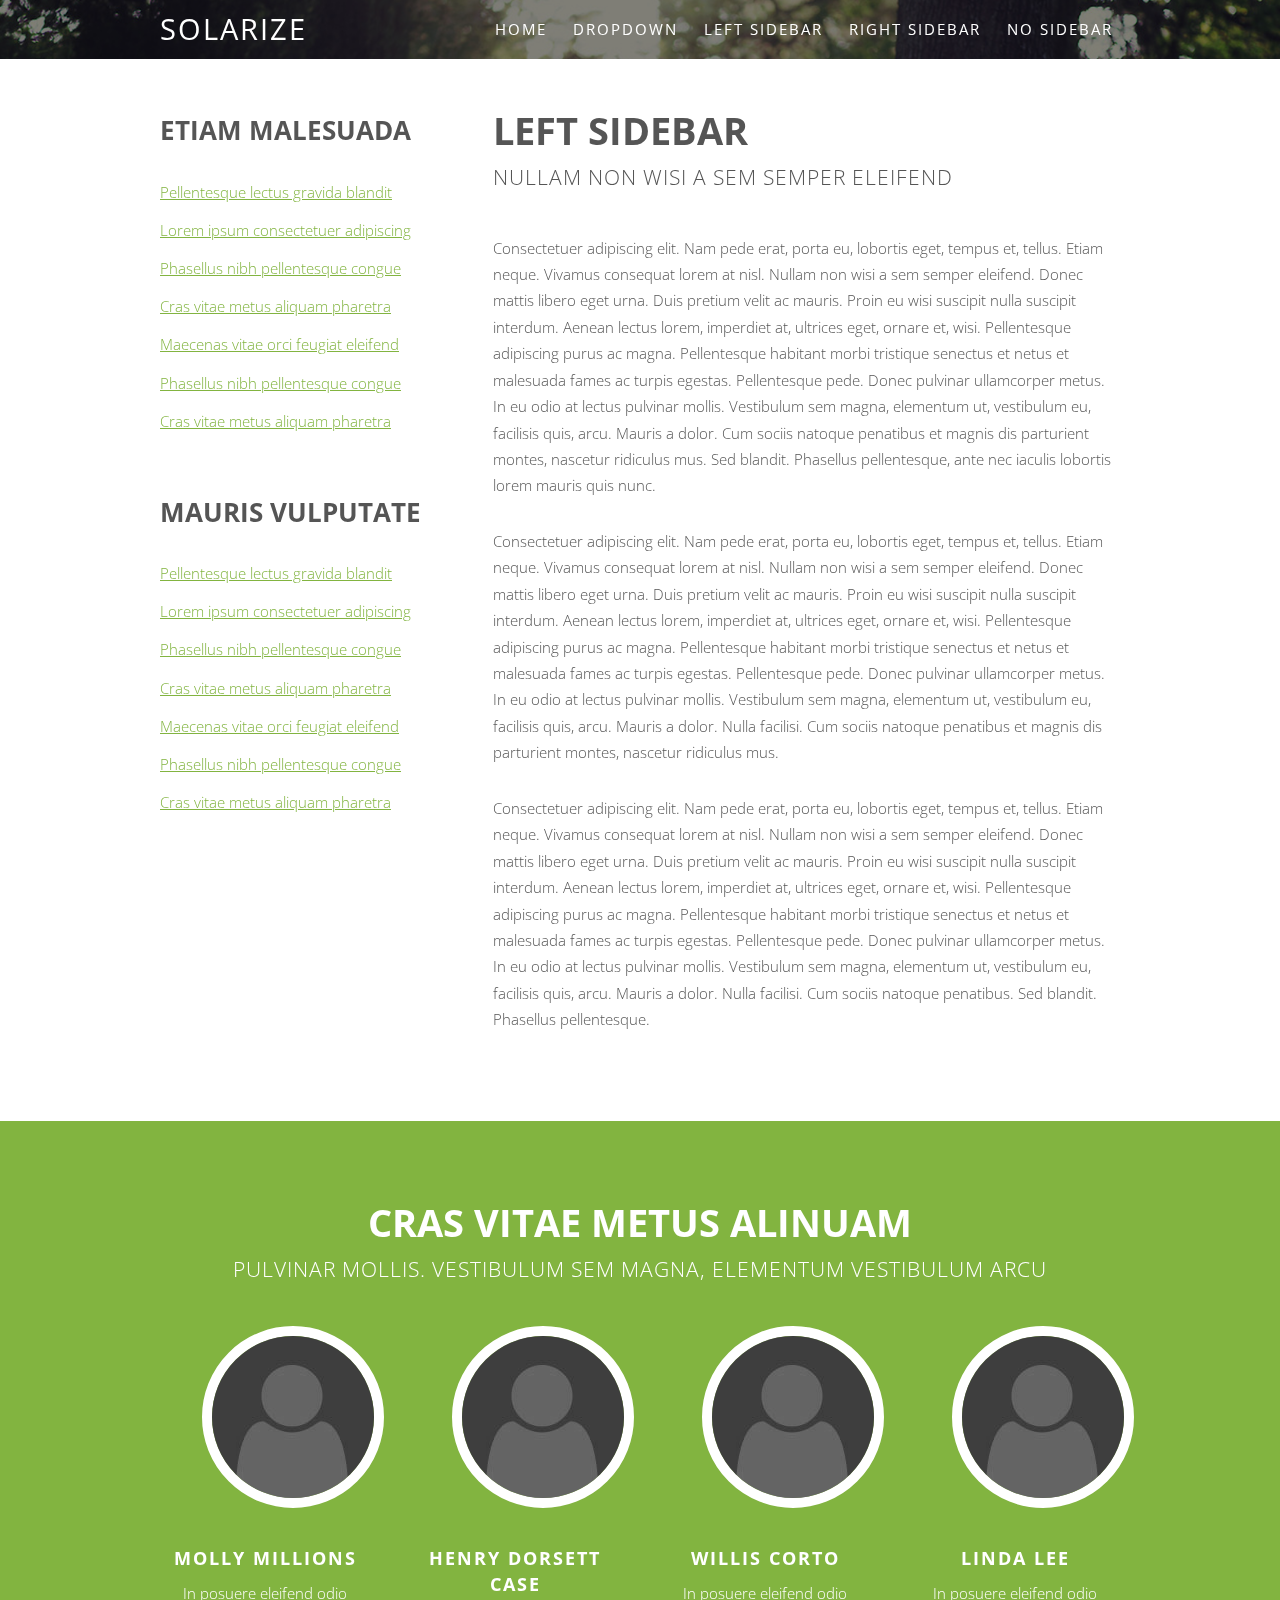
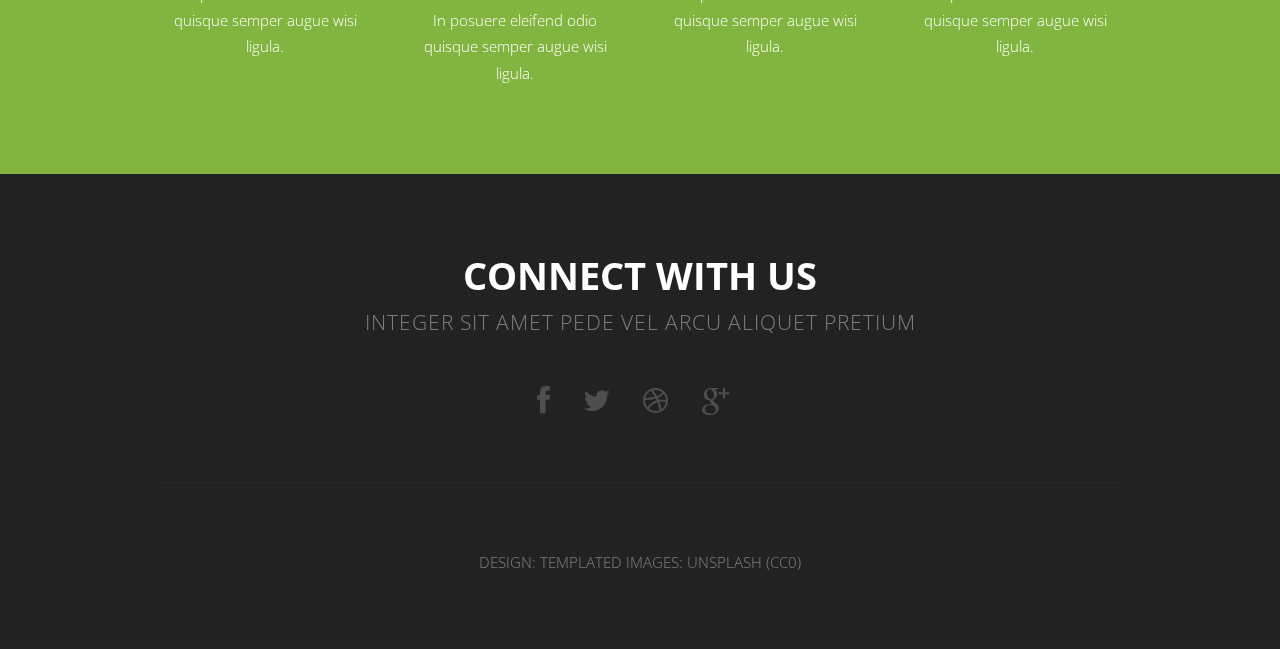
==== left-sidebar.html @ dfdf94aa "updated template" ====
<!DOCTYPE HTML>
<!--
	Solarize by TEMPLATED
	templated.co @templatedco
	Released for free under the Creative Commons Attribution 3.0 license (templated.co/license)
-->
<html>
	<head>
		<title>Left Sidebar - Solarize by TEMPLATED</title>
		<meta http-equiv="content-type" content="text/html; charset=utf-8" />
		<meta name="description" content="" />
		<meta name="keywords" content="" />
		<!--[if lte IE 8]><script src="css/ie/html5shiv.js"></script><![endif]-->
		<script src="js/jquery.min.js"></script>
		<script src="js/jquery.dropotron.min.js"></script>
		<script src="js/skel.min.js"></script>
		<script src="js/skel-layers.min.js"></script>
		<script src="js/init.js"></script>
		<noscript>
			<link rel="stylesheet" href="css/skel.css" />
			<link rel="stylesheet" href="css/style.css" />
		</noscript>
		<!--[if lte IE 8]><link rel="stylesheet" href="css/ie/v8.css" /><![endif]-->
	</head>
	<body>

		<!-- Header Wrapper -->
			<div class="wrapper style1">
			
				<!-- Header -->
					<div id="header">
						<div class="container">
								
							<!-- Logo -->
								<h1><a href="#" id="logo">Solarize</a></h1>
							
							<!-- Nav -->
								<nav id="nav">
									<ul>
										<li class="active"><a href="index.html">Home</a></li>
										<li>
											<a href="">Dropdown</a>
											<ul>
												<li><a href="#">Lorem ipsum dolor</a></li>
												<li><a href="#">Magna phasellus</a></li>
												<li><a href="#">Etiam dolore nisl</a></li>
												<li>
													<a href="">Phasellus consequat</a>
													<ul>
														<li><a href="#">Lorem ipsum dolor</a></li>
														<li><a href="#">Phasellus consequat</a></li>
														<li><a href="#">Magna phasellus</a></li>
														<li><a href="#">Etiam dolore nisl</a></li>
														<li><a href="#">Veroeros feugiat</a></li>
													</ul>
												</li>
												<li><a href="#">Veroeros feugiat</a></li>
											</ul>
										</li>
										<li><a href="left-sidebar.html">Left Sidebar</a></li>
										<li><a href="right-sidebar.html">Right Sidebar</a></li>
										<li><a href="no-sidebar.html">No Sidebar</a></li>
									</ul>
								</nav>
						</div>
					</div>
			</div>
		
		<!-- Main -->
			<div id="main" class="wrapper style4">
				<div class="container">
					<div class="row">

						<!-- Sidebar -->
						<div id="sidebar" class="4u">
							<section>
								<header class="major">
									<h2>Etiam malesuada</h2>
								</header>									
								<ul class="default">
									<li><a href="#">Pellentesque lectus gravida blandit</a></li>
									<li><a href="#">Lorem ipsum consectetuer adipiscing</a></li>
									<li><a href="#">Phasellus nibh pellentesque congue</a></li>
									<li><a href="#">Cras vitae metus aliquam pharetra</a></li>
									<li><a href="#">Maecenas vitae orci feugiat eleifend</a></li>
									<li><a href="#">Phasellus nibh pellentesque congue</a></li>
									<li><a href="#">Cras vitae metus aliquam pharetra</a></li>
								</ul>
							</section>
							<section>
								<header class="major">
									<h2>Mauris vulputate</h2>
								</header>
								<ul class="default">
									<li><a href="#">Pellentesque lectus gravida blandit</a></li>
									<li><a href="#">Lorem ipsum consectetuer adipiscing</a></li>
									<li><a href="#">Phasellus nibh pellentesque congue</a></li>
									<li><a href="#">Cras vitae metus aliquam pharetra</a></li>
									<li><a href="#">Maecenas vitae orci feugiat eleifend</a></li>
									<li><a href="#">Phasellus nibh pellentesque congue</a></li>
									<li><a href="#">Cras vitae metus aliquam pharetra</a></li>
								</ul>
							</section>
						</div>

						<!-- Content -->
						<div id="content" class="8u skel-cell-important">
							<section>
								<header class="major">
									<h2>Left Sidebar</h2>
									<span class="byline">Nullam non wisi a sem semper eleifend</span>
								</header>
								<p>Consectetuer adipiscing elit. Nam pede erat, porta eu, lobortis eget, tempus et, tellus. Etiam neque. Vivamus consequat lorem at nisl. Nullam non wisi a sem semper eleifend. Donec mattis libero eget urna. Duis pretium velit ac mauris. Proin eu wisi suscipit nulla suscipit interdum. Aenean lectus lorem, imperdiet at, ultrices eget, ornare et, wisi. Pellentesque adipiscing purus ac magna. Pellentesque habitant morbi tristique senectus et netus et malesuada fames ac turpis egestas. Pellentesque pede. Donec pulvinar ullamcorper metus. In eu odio at lectus pulvinar mollis. Vestibulum sem magna, elementum ut, vestibulum eu, facilisis quis, arcu. Mauris a dolor. Cum sociis natoque penatibus et magnis dis parturient montes, nascetur ridiculus mus. Sed blandit. Phasellus pellentesque, ante nec iaculis lobortis lorem mauris quis nunc.</p>
								<p>Consectetuer adipiscing elit. Nam pede erat, porta eu, lobortis eget, tempus et, tellus. Etiam neque. Vivamus consequat lorem at nisl. Nullam non wisi a sem semper eleifend. Donec mattis libero eget urna. Duis pretium velit ac mauris. Proin eu wisi suscipit nulla suscipit interdum. Aenean lectus lorem, imperdiet at, ultrices eget, ornare et, wisi. Pellentesque adipiscing purus ac magna. Pellentesque habitant morbi tristique senectus et netus et malesuada fames ac turpis egestas. Pellentesque pede. Donec pulvinar ullamcorper metus. In eu odio at lectus pulvinar mollis. Vestibulum sem magna, elementum ut, vestibulum eu, facilisis quis, arcu. Mauris a dolor. Nulla facilisi. Cum sociis natoque penatibus et magnis dis parturient montes, nascetur ridiculus mus.</p>
								<p>Consectetuer adipiscing elit. Nam pede erat, porta eu, lobortis eget, tempus et, tellus. Etiam neque. Vivamus consequat lorem at nisl. Nullam non wisi a sem semper eleifend. Donec mattis libero eget urna. Duis pretium velit ac mauris. Proin eu wisi suscipit nulla suscipit interdum. Aenean lectus lorem, imperdiet at, ultrices eget, ornare et, wisi. Pellentesque adipiscing purus ac magna. Pellentesque habitant morbi tristique senectus et netus et malesuada fames ac turpis egestas. Pellentesque pede. Donec pulvinar ullamcorper metus. In eu odio at lectus pulvinar mollis. Vestibulum sem magna, elementum ut, vestibulum eu, facilisis quis, arcu. Mauris a dolor. Nulla facilisi. Cum sociis natoque penatibus. Sed blandit. Phasellus pellentesque.</p>
							</section>
						</div>
					</div>
				</div>
			</div>
		
		<!-- Team -->
			<div class="wrapper style5">
				<section id="team" class="container">
					<header class="major">
						<h2>Cras vitae metus aliNuam</h2>
						<span class="byline">pulvinar mollis. Vestibulum sem magna, elementum vestibulum arcu</span>
					</header>
					<div class="row">
						<div class="3u">
							<a href="#" class="image"><img src="images/placeholder.png" alt=""></a>
							<h3>Molly Millions</h3>
							<p>In posuere eleifend odio quisque semper augue wisi ligula.</p>
						</div>
						<div class="3u">
							<a href="#" class="image"><img src="images/placeholder.png" alt=""></a>
							<h3>Henry Dorsett Case</h3>
							<p>In posuere eleifend odio quisque semper augue wisi ligula.</p>
						</div>
						<div class="3u">
							<a href="#" class="image"><img src="images/placeholder.png" alt=""></a>
							<h3>Willis Corto</h3>
							<p>In posuere eleifend odio quisque semper augue wisi ligula.</p>
						</div>
						<div class="3u">
							<a href="#" class="image"><img src="images/placeholder.png" alt=""></a>
							<h3>Linda Lee</h3>
							<p>In posuere eleifend odio quisque semper augue wisi ligula.</p>
						</div>
					</div>
				</section>
			</div>

	<!-- Footer -->
		<div id="footer">
			<section class="container">
				<header class="major">
					<h2>Connect with us</h2>
					<span class="byline">Integer sit amet pede vel arcu aliquet pretium</span>
				</header>
				<ul class="icons">
					<li class="active"><a href="#" class="fa fa-facebook"><span>Facebook</span></a></li>
					<li><a href="#" class="fa fa-twitter"><span>Twitter</span></a></li>
					<li><a href="#" class="fa fa-dribbble"><span>Pinterest</span></a></li>
					<li><a href="#" class="fa fa-google-plus"><span>Google+</span></a></li>
				</ul>
				<hr />
			</section>
			
			<!-- Copyright -->
				<div id="copyright">
					Design: <a href="http://templated.co">TEMPLATED</a> Images: <a href="http://unsplash.com">Unsplash</a> (<a href="http://unsplash.com/cc0">CC0</a>)
				</div>			
		</div>

	</body>
</html>
---- css/skel.css ----
/* Resets (http://meyerweb.com/eric/tools/css/reset/ | v2.0 | 20110126 | License: none (public domain)) */

	html,body,div,span,applet,object,iframe,h1,h2,h3,h4,h5,h6,p,blockquote,pre,a,abbr,acronym,address,big,cite,code,del,dfn,em,img,ins,kbd,q,s,samp,small,strike,strong,sub,sup,tt,var,b,u,i,center,dl,dt,dd,ol,ul,li,fieldset,form,label,legend,table,caption,tbody,tfoot,thead,tr,th,td,article,aside,canvas,details,embed,figure,figcaption,footer,header,hgroup,menu,nav,output,ruby,section,summary,time,mark,audio,video{margin:0;padding:0;border:0;font-size:100%;font:inherit;vertical-align:baseline;}article,aside,details,figcaption,figure,footer,header,hgroup,menu,nav,section{display:block;}body{line-height:1;}ol,ul{list-style:none;}blockquote,q{quotes:none;}blockquote:before,blockquote:after,q:before,q:after{content:'';content:none;}table{border-collapse:collapse;border-spacing:0;}body{-webkit-text-size-adjust:none}

/* Box Model */

	*, *:before, *:after {
		-moz-box-sizing: border-box;
		-webkit-box-sizing: border-box;
		box-sizing: border-box;
	}

/* Container */

	body {
		/* min-width: (containers) */
		min-width: 1200px;
	}

	.container {
		margin-left: auto;
		margin-right: auto;
		
		/* width: (containers) */
		width: 1200px;
	}

	/* Modifiers */
	
		.container.small {
			/* width: (containers) * 0.75; */
			width: 900px;
		}

		.container.big {
			width: 100%;

			/* max-width: (containers) * 1.25; */
			max-width: 1500px;

			/* min-width: (containers); */
			min-width: 1200px;
		}

/* Grid */

	.\31 2u { width: 100% }
	.\31 1u { width: 91.6666666667% }
	.\31 0u { width: 83.3333333333% }
	.\39 u { width: 75% }
	.\38 u { width: 66.6666666667% }
	.\37 u { width: 58.3333333333% }
	.\36 u { width: 50% }
	.\35 u { width: 41.6666666667% }
	.\34 u { width: 33.3333333333% }
	.\33 u { width: 25% }
	.\32 u { width: 16.6666666667% }
	.\31 u { width: 8.3333333333% }
	.\-11u { margin-left: 91.6666666667% }
	.\-10u { margin-left: 83.3333333333% }
	.\-9u { margin-left: 75% }
	.\-8u { margin-left: 66.6666666667% }
	.\-7u { margin-left: 58.3333333333% }
	.\-6u { margin-left: 50% }
	.\-5u { margin-left: 41.6666666667% }
	.\-4u { margin-left: 33.3333333333% }
	.\-3u { margin-left: 25% }
	.\-2u { margin-left: 16.6666666667% }
	.\-1u { margin-left: 8.3333333333% }

	/* Rows */

		.row > * {
			float: left;
		}

		.row:after {
			content: '';
			display: block;
			clear: both;
			height: 0;
		}

		.row:first-child > * {
			padding-top: 0 !important;
		}

		/* Normal */

			.row > * {
				/* padding-left: (gutters) */
				padding-left: 40px;
			}

			.row + .row > * {
				/* padding: (gutters) 0 0 (gutters) */
				padding: 40px 0 0 40px;
			}

			.row {
				/* margin-left: -(gutters) */
				margin-left: -40px;
			}

		/* Flush */

			.row.flush > * {
				padding-left: 0;
			}

			.row + .row.flush > * {
				padding: 0;
			}

			.row.flush {
				margin-left: 0;
			}

		/* Quarter */

			.row.quarter > * {
				/* padding-left: (gutters * 0.25) */
				padding-left: 10px;
			}

			.row + .row.quarter > * {
				/* padding: (gutters * 0.25) 0 0 (gutters * 0.25) */
				padding: 10px 0 0 10px;
			}

			.row.quarter {
				/* margin-left: -(gutters * 0.25) */
				margin-left: -10px;
			}

		/* Half */

			.row.half > * {
				/* padding-left: (gutters * 0.5) */
				padding-left: 20px;
			}

			.row + .row.half > * {
				/* padding: (gutters * 0.5) 0 0 (gutters * 0.5) */
				padding: 20px 0 0 20px;
			}

			.row.half {
				/* margin-left: -(gutters * 0.5) */
				margin-left: -20px;
			}

		/* One and (a) Half */

			.row.oneandhalf > * {
				/* padding-left: (gutters * 1.5) */
				padding-left: 60px;
			}

			.row + .row.oneandhalf > * {
				/* padding: (gutters * 1.5) 0 0 (gutters * 1.5) */
				padding: 60px 0 0 60px;
			}

			.row.oneandhalf {
				/* margin-left: -(gutters * 1.5) */
				margin-left: -60px;
			}

		/* Double */

			.row.double > * {
				/* padding-left: (gutters * 2) */
				padding-left: 80px;
			}

			.row + .row.double > * {
				/* padding: (gutters * 2) 0 0 (gutters * 2) */
				padding: 80px 0 0 80px;
			}

			.row.double {
				/* margin-left: -(gutters * 2) */
				margin-left: -80px;
			}
---- css/style.css ----
@import url("font-awesome.min.css");
@import url("http://fonts.googleapis.com/css?family=Open+Sans:300,400,600,700,800");

/*
	Solarize by TEMPLATED
	templated.co @templatedco
	Released for free under the Creative Commons Attribution 3.0 license (templated.co/license)
*/

/* Basic */

	body {
		background: #222222;
	}

		body.loading * {
			-moz-transition: none !important;
			-webkit-transition: none !important;
			-o-transition: none !important;
			-ms-transition: none !important;
			transition: none !important;
			-moz-animation: none !important;
			-webkit-animation: none !important;
			-o-animation: none !important;
			-ms-animation: none !important;
			animation: none !important;
		}

	body, input, select, textarea {
		color: #555555;
		font-family: 'Open Sans', sans-serif;
		font-size: 12pt;
		font-weight: 300;
		line-height: 1.65em;
	}

	a {
		color: #82b440;
		text-decoration: underline;
	}

	strong, b {
		font-weight: 700;
	}

	em, i {
		font-style: italic;
	}

	p, ul, ol, dl, table, blockquote {
		margin: 0 0 2em 0;
	}

	p {
		line-height: 1.8em;
	}

		p.medium {
			font-size: 1.4em;
		}

	h1, h2, h3, h4, h5, h6 {
		color: inherit;
		font-weight: 700;
	}

		h1 a, h2 a, h3 a, h4 a, h5 a, h6 a {
			color: inherit;
			text-decoration: none;
		}

	h2 {
		font-size: 1.5em;
	}

	h3 {
		font-size: 1.25em;
	}

	sub {
		font-size: 0.8em;
		position: relative;
		top: 0.5em;
	}

	sup {
		font-size: 0.8em;
		position: relative;
		top: -0.5em;
	}

	hr {
		border-top: solid 1px #82b440;
		border: 0;
		margin-bottom: 1.5em;
	}

	blockquote {
		border-left: solid 0.5em #82b440;
		font-style: italic;
		padding: 1em 0 1em 2em;
	}

	section.special, article.special {
		text-align: center;
	}

	header.major {
		padding-bottom: 3em;
		text-align: center;
		text-transform: uppercase;
	}

		header.major h2 {
			font-size: 2.6em;
			font-weight: 700;
		}

		header.major .byline {
			display: block;
			padding-top: 1em;
			letter-spacing: 1px;
			font-size: 1.4em;
		}

	footer > :last-child {
		margin-bottom: 0;
	}

	footer.major {
		padding-top: 3em;
	}

/* Form */

	input[type="text"],
	input[type="password"],
	input[type="email"],
	textarea {
		-moz-appearance: none;
		-webkit-appearance: none;
		-o-appearance: none;
		-ms-appearance: none;
		appearance: none;
		background: none;
		border: solid 1px #82b440;
		color: inherit;
		display: block;
		outline: 0;
		padding: 0.75em;
		text-decoration: none;
		width: 100%;
	}

		input[type="text"]:focus,
		input[type="password"]:focus,
		input[type="email"]:focus,
		textarea:focus {
			border-color: #82b440;
		}

	input[type="text"],
	input[type="password"],
	input[type="email"] {
		line-height: 1em;
	}

	::-webkit-input-placeholder {
		color: inherit;
		opacity: 0.5;
		position: relative;
		top: 3px;
	}

	:-moz-placeholder {
		color: inherit;
		opacity: 0.5;
	}

	::-moz-placeholder {
		color: inherit;
		opacity: 0.5;
	}

	:-ms-input-placeholder {
		color: inherit;
		opacity: 0.5;
	}

	.formerize-placeholder {
		color: rgba(85, 85, 85, 0.5) !important;
	}

/* Image */

	.image {
		border: 0;
		position: relative;
	}

		.image.fit {
			display: block;
		}

			.image.fit img {
				display: block;
				width: 100%;
			}

		.image.feature {
			display: block;
			margin: 0 0 2em 0;
		}

			.image.feature img {
				display: block;
				width: 100%;
			}

/* Icon */

	.icon {
		position: relative;
	}

		.icon:before {
			content: "";
			-moz-osx-font-smoothing: grayscale;
			-webkit-font-smoothing: antialiased;
			font-family: FontAwesome;
			font-style: normal;
			font-weight: normal;
			text-transform: none !important;
		}

		.icon > .label {
			display: none;
		}

/* Lists */

	ol.default {
		list-style: decimal;
		padding-left: 1.25em;
	}

		ol.default li {
			padding-left: 0.25em;
		}

	ul.default {
		margin: 0;
		padding: 0;
		list-style: none;
	}

		ul.default li {
			padding: 0.40em 0em;
		}

	ul.icons {
		cursor: default;
		padding-bottom: 2em;
	}

		ul.icons li {
			display: inline-block;
			line-height: 1em;
			padding: 0.5em 1em;
		}

			ul.icons li:first-child {
				padding-left: 0;
			}

			ul.icons li span {
				display: none;
			}

			ul.icons li a {
				text-decoration: none;
				font-size: 2em;
				color: inherit;
				opacity: 0.2;
				-moz-transition: all 0.35s ease-in-out;
				-webkit-transition: all 0.35s ease-in-out;
				-o-transition: all 0.35s ease-in-out;
				-ms-transition: all 0.35s ease-in-out;
				transition: all 0.35s ease-in-out;
			}

			ul.icons li a:hover {
				color: inherit;
				opacity: 1;
			}

	ul.actions {
		cursor: default;
	}

		ul.actions:last-child {
			margin-bottom: 0;
		}

		ul.actions li {
			display: inline-block;
			padding: 0 0 0 1.5em;
		}

			ul.actions li:first-child {
				padding: 0;
			}

		ul.actions.vertical li {
			display: block;
			padding: 1.5em 0 0 0;
		}

			ul.actions.vertical li:first-child {
				padding: 0;
			}

	ul.special-icons {
		margin: 0em;
		padding: 0em;
	}

		ul.special-icons > li {
			position: relative;
			padding: 0.50em 0em 0.50em 0em;
		}

		ul.special-icons > li:before {
			position: absolute;
			left: 0;
			top: 2em;
			display: block;
			background: none;
			font-size: 2em;
			border-radius: 5px;
		}

		ul.special-icons > li:first-child {
			border-top: none;
		}

		ul.special-icons h3 {
			margin-bottom: 0.80em;
			line-height: 2em;
			text-transform: uppercase;
			font-weight: 700;
			font-size: 1.2em;
		}

		ul.special-icons span {
			line-height: 190%;
		}

		ul.special-icons .fa {
			float: left;
			display: inline-block;
			padding-right: 1em;
			font-size: 1.4em;
			color: #82b440;
		}

		ul.special-icons p {
			padding-left: 2.7em;
		}

/* Tables */

	table {
		width: 100%;
	}

		table.default {
			width: 100%;
		}

			table.default tbody tr {
				border-bottom: solid 1px #82b440;
			}

			table.default td {
				padding: 0.5em 1em 0.5em 1em;
			}

			table.default th {
				font-weight: 700;
				padding: 0.5em 1em 0.5em 1em;
				text-align: left;
			}

			table.default thead {
				background: #555555;
				color: #fff;
			}

/* Button */

	input[type="submit"],
	input[type="reset"],
	input[type="button"],
	.button {
		-moz-appearance: none;
		-webkit-appearance: none;
		-o-appearance: none;
		-ms-appearance: none;
		appearance: none;
		background: none;
		border-radius: none;
		border: 2px solid;
		border-color: #82b440;
		color: #82b440;
		cursor: pointer;
		display: inline-block;
		padding: 0.90em 1.2em;
		letter-spacing: 1px;
		text-align: center;
		text-decoration: none;
		text-transform: uppercase;
		font-size: 1.4em;
		-moz-transition: all 0.35s ease-in-out;
		-webkit-transition: all 0.35s ease-in-out;
		-o-transition: all 0.35s ease-in-out;
		-ms-transition: all 0.35s ease-in-out;
		transition: all 0.35s ease-in-out;
	}

		input[type="submit"]:hover,
		input[type="reset"]:hover,
		input[type="button"]:hover,
		.button:hover {
			background: #82b440;
			color: white;
		}

		input[type="submit"].alt,
		input[type="reset"].alt,
		input[type="button"].alt,
		.button.alt {
			border-color: inherit;
			color: inherit;
		}

			input[type="submit"].alt:hover,
			input[type="reset"].alt:hover,
			input[type="button"].alt:hover,
			.button.alt:hover {
				background: white;
				color: #82b440;
			}

		input[type="submit"].fit,
		input[type="reset"].fit,
		input[type="button"].fit,
		.button.fit {
			width: 100%;
		}

		input[type="submit"].small,
		input[type="reset"].small,
		input[type="button"].small,
		.button.small {
			font-size: 0.8em;
		}

/* Wrapper */

	.wrapper {
		padding: 6em 0em 4em 0em;
	}

		.wrapper.style1 {
			padding: 0em;
			background: #222222 url(../images/banner.jpg) no-repeat;
			background-size: cover;
		}

		.wrapper.style2 {
			background: #f2f2f2;
		}

			.wrapper.style2 .major {
				text-align: left !important;
			}

				.wrapper.style2 .major h2 {
					display: block;
					margin-bottom: 0.70em;
					letter-spacing: 1px;
					line-height: 1.4em;
					text-transform: uppercase;
					font-size: 1.8em;
					font-weight: 400;
				}

				.wrapper.style2 .major .byline {
					letter-spacing: normal;
					line-height: 1.6em;
					text-transform: capitalize;
					font-size: 1.4em;
				}

			.wrapper.style2 h3 {
				display: block;
				margin-bottom: 1em;
				letter-spacing: 1px;
				line-height: 1.4em;
				text-transform: uppercase;
				font-size: 1.6em;
				font-weight: 400;
			}

		.wrapper.style3 {
			padding-bottom: 6em;
			background: #82b440;
			text-align: center;
			color: white;
		}

			.wrapper.style3 .container {
				padding-left: 6em;
				padding-right: 6em;
			}

			.wrapper.style3 p {
				font-size: 1.6em;
			}

		.wrapper.style4 {
			background: white;
		}

		.wrapper.style5 {
			background: #82b440;
			text-align: center;
			color: white;
		}

			.wrapper.style5 .image {
				display: block;
				width: 60%;
				margin: 0em auto 2em auto;
			}

				.wrapper.style5 .image img {
					border-radius: 50%;
					border: 10px solid;
					border-color: white;
				}

/* Header */

	#header {
		color: white;
		height: 4em;
		background: rgba(0, 0, 0, 0.5);
	}

		#header .container {
			position: relative;
		}

	.homepage #logo {
		display: none;
	}

	.homepage #nav {
		position: static;
		right: none;
		text-align: center;
	}

	#logo {
		line-height: 2em;
		letter-spacing: 2px;
		text-transform: uppercase;
		font-size: 2em;
		font-weight: 400;
	}

		#logo h1 {
			display: inline-block;
			margin: 0;
			padding: 0;
		}

		#logo a {
			color: inherit;
		}

	#nav {
		position: absolute;
		top: 0;
		right: 0;
	}

		#nav > ul {
			margin: 0;
		}

			#nav > ul > li {
				border-radius: 4px;
				display: inline-block;
				margin-left: 0.5em;
				padding: 0 0.5em;
			}

				#nav > ul > li a {
					color: inherit;
					line-height: 4em;
					letter-spacing: 2px;
					text-decoration: none;
					text-transform: uppercase;
					font-weight: 400;
					font-size: 1em;
				}

				#nav > ul > li:first-child {
					margin-left: 0;
				}

				#nav > ul > li.active a {
					color: white;
				}

				#nav > ul > li > ul {
					display: none;
				}

/* Dropotron */

	.dropotron {
		top: 2em;
		background: rgba(32, 32, 32, 0.75);
		border-radius: 4px;
		color: inherit;
		min-width: 12em;
		padding: 1em 0;
		color: white;
	}

		.dropotron > li {
			line-height: 2em;
			padding: 0 1em;
		}

			.dropotron > li > a {
				color: inherit;
				letter-spacing: 2px;
				text-decoration: none;
				text-transform: uppercase;
			}

			.dropotron > li.active > a, .dropotron > li:hover > a {
				color: inherit;
			}

		.dropotron.level-0 {
			border-radius: 0 0 4px 4px;
			font-size: 1em;
			margin-left: -0.5em;
		}

/* Banner */

	#banner {
		padding: 6em 0em 3em 0em;
		text-align: center;
		text-transform: uppercase;
		color: white;
	}

		#banner .container {
			padding: 0em 8em;
		}

		#banner h2 {
			display: inline-block;
			padding: 0.50em 0.30em;
			background: #82b440;
			font-size: 3em;
			font-weight: 400;
		}

		#banner span, #banner p {
			display: block;
			letter-spacing: 1px;
			text-transform: uppercase;
			font-size: 1.6em;
			font-weight: 300;
		}

		#banner span {
			padding: 1em 0em;
		}

/* Main */

	#main {
		padding: 4em 0;
	}

		#main #content .major, #main #sidebar .major {
			text-align: left;
		}

		#main #sidebar section {
			margin-top: 4em;
		}

			#main #sidebar section:first-child {
				margin-top: 0;
			}

		#main #sidebar .major {
			padding-bottom: 2em;
		}

			#main #sidebar .major h2 {
				font-size: 1.8em;
			}

/* Footer */

	#footer {
		padding: 6em 0 2em 0;
		text-align: center;
		color: white;
	}

		#footer hr {
			border-bottom: 1px solid;
			border-color: inherit;
			opacity: .05;
		}

		#footer .major h2 {
			color: inherit;
		}

		#footer .major .byline {
			color: inherit;
			opacity: .4;
		}

		#footer .copyright {
			margin-top: 3em;
			text-align: center;
		}

/* Copyright */

	#copyright {
		position: relative;
		text-transform: uppercase;
		text-align: center;
		padding: 3em 0em 3em 0em;
		color: inherit;
		opacity: .40;
	}

		#copyright a {
			text-decoration: none;
			color: inherit;
		}

/* Extra */

	#extra1 h2 {
		display: block;
		margin-bottom: 1em;
		letter-spacing: 1px;
		line-height: 1.4em;
		text-transform: uppercase;
		font-size: 1.8em;
		font-weight: 400;
	}

	#extra1 h3 {
		display: block;
		margin-bottom: 1em;
		letter-spacing: 1px;
		line-height: 1.4em;
		text-transform: uppercase;
		font-size: 1.6em;
		font-weight: 400;
	}

/* Team */

	#team h3 {
		margin-bottom: 0.50em;
		letter-spacing: 2px;
		text-transform: uppercase;
		font-weight: 700;
	}
---- css/ie/v8.css ----
/*
	Solarize by TEMPLATED
	templated.co @templatedco
	Released for free under the Creative Commons Attribution 3.0 license (templated.co/license)
*/

/* Header */

	#header {
		background: #4c4c4c;
	}

/* Wrapper */

	.wrapper.style5 .image img {
		position: relative;
		-ms-behavior: url("css/ie/PIE.htc");
	}

/* Dropotron */

	.dropotron {
		background: #4c4c4c;
	}

/* Copyright */

	#copyright .container {
		border-color: #303030;
	}
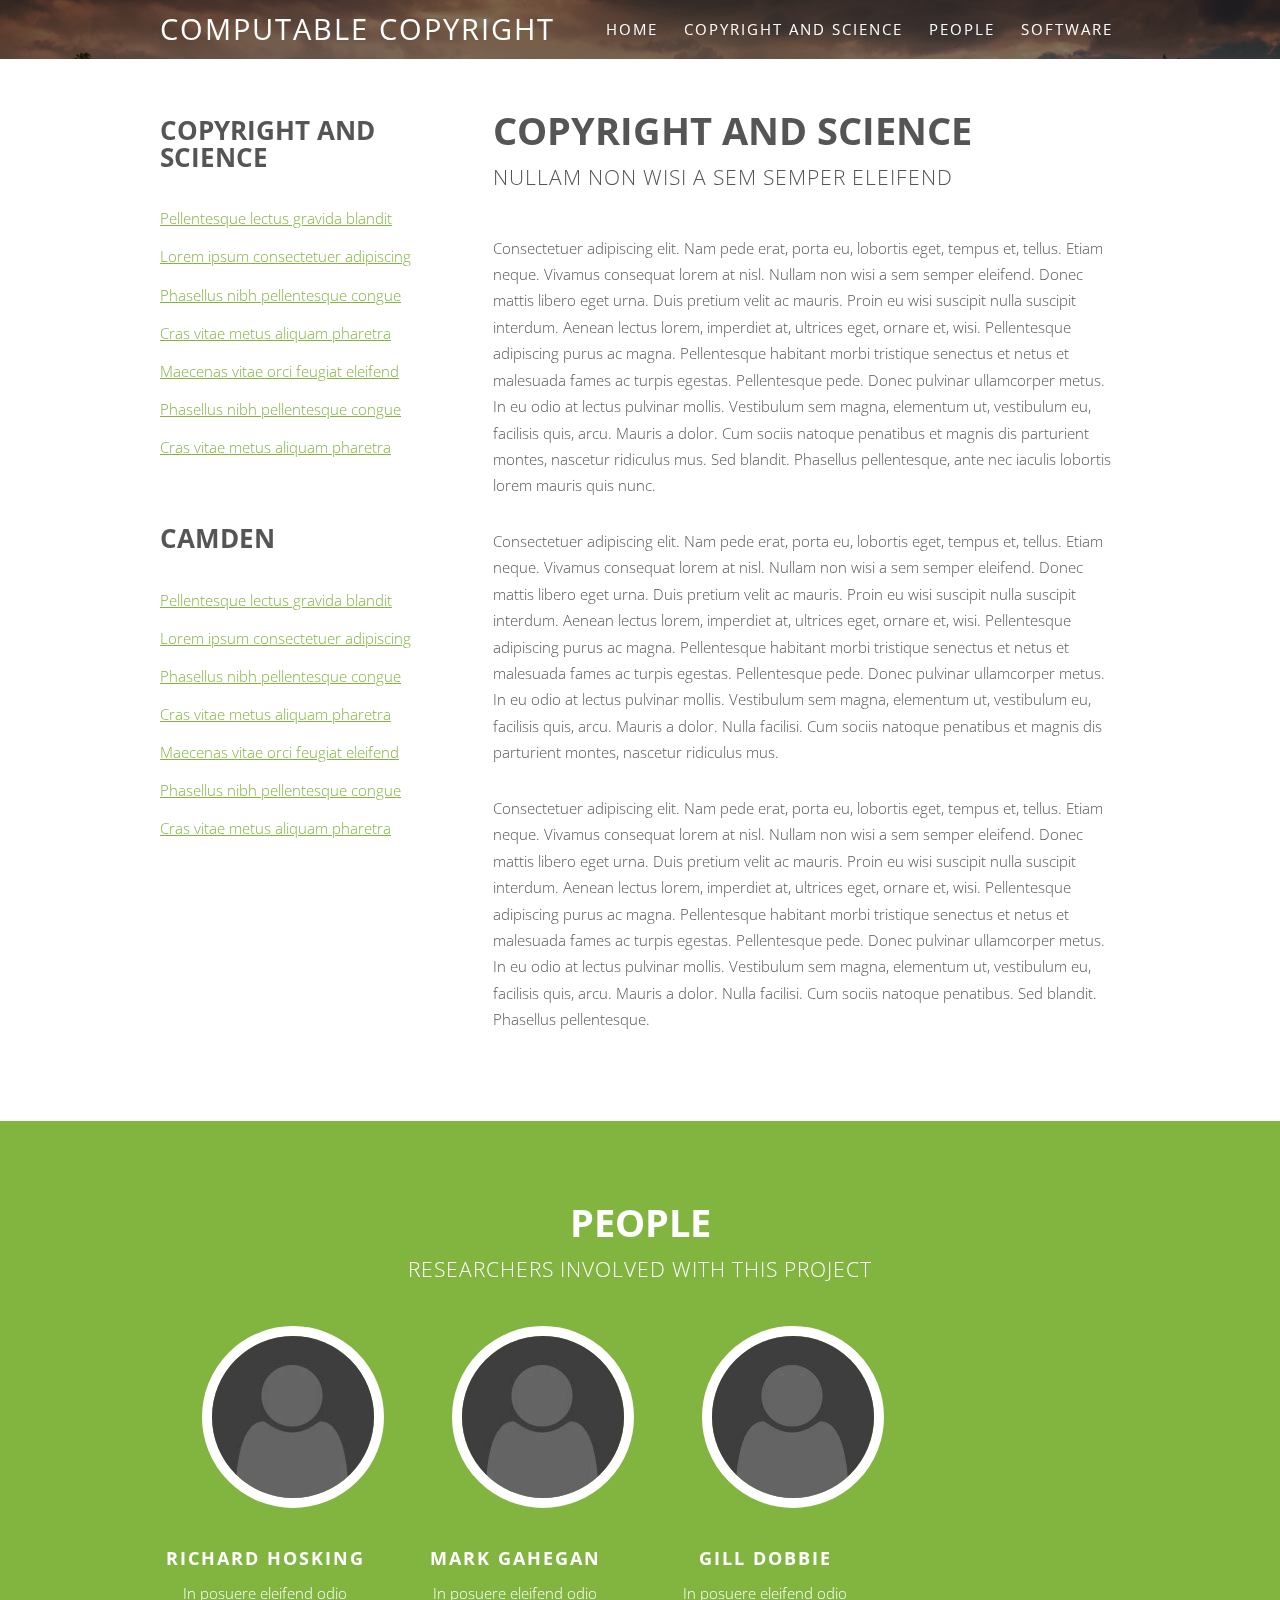
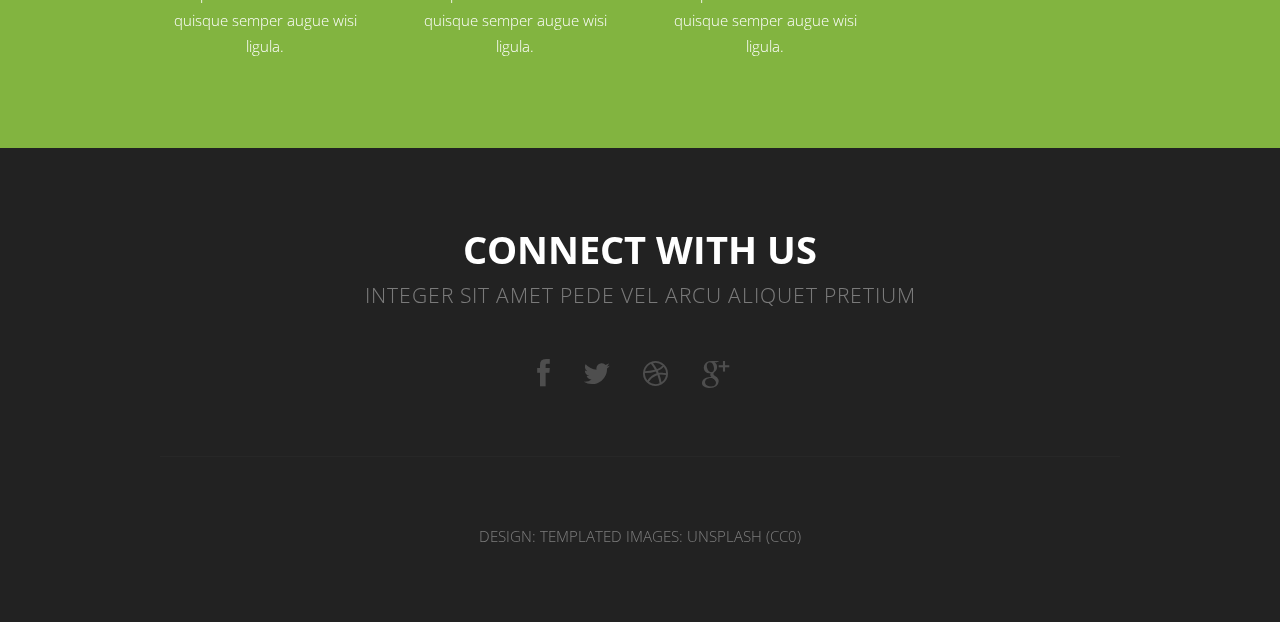
==== commit 028dab08: "added software" ====
--- a/left-sidebar.html
+++ b/left-sidebar.html
@@ -6,7 +6,7 @@
 -->
 <html>
 	<head>
-		<title>Left Sidebar - Solarize by TEMPLATED</title>
+		<title>Computable Copyright</title>
 		<meta http-equiv="content-type" content="text/html; charset=utf-8" />
 		<meta name="description" content="" />
 		<meta name="keywords" content="" />
@@ -32,36 +32,36 @@
 						<div class="container">
 								
 							<!-- Logo -->
-								<h1><a href="#" id="logo">Solarize</a></h1>
+								<h1><a href="#" id="logo">Computable Copyright</a></h1>
 							
 							<!-- Nav -->
-								<nav id="nav">
-									<ul>
-										<li class="active"><a href="index.html">Home</a></li>
-										<li>
-											<a href="">Dropdown</a>
-											<ul>
-												<li><a href="#">Lorem ipsum dolor</a></li>
-												<li><a href="#">Magna phasellus</a></li>
-												<li><a href="#">Etiam dolore nisl</a></li>
-												<li>
-													<a href="">Phasellus consequat</a>
-													<ul>
-														<li><a href="#">Lorem ipsum dolor</a></li>
-														<li><a href="#">Phasellus consequat</a></li>
-														<li><a href="#">Magna phasellus</a></li>
-														<li><a href="#">Etiam dolore nisl</a></li>
-														<li><a href="#">Veroeros feugiat</a></li>
-													</ul>
-												</li>
-												<li><a href="#">Veroeros feugiat</a></li>
-											</ul>
-										</li>
-										<li><a href="left-sidebar.html">Left Sidebar</a></li>
-										<li><a href="right-sidebar.html">Right Sidebar</a></li>
-										<li><a href="no-sidebar.html">No Sidebar</a></li>
-									</ul>
-								</nav>
+							<nav id="nav">
+								<ul>
+									<li class="active"><a href="index.html">Home</a></li>
+									<!--<li>
+										<a href="">Dropdown</a>
+										<ul>
+											<li><a href="#">Lorem ipsum dolor</a></li>
+											<li><a href="#">Magna phasellus</a></li>
+											<li><a href="#">Etiam dolore nisl</a></li>
+											<li>
+												<a href="">Phasellus consequat</a>
+												<ul>
+													<li><a href="#">Lorem ipsum dolor</a></li>
+													<li><a href="#">Phasellus consequat</a></li>
+													<li><a href="#">Magna phasellus</a></li>
+													<li><a href="#">Etiam dolore nisl</a></li>
+													<li><a href="#">Veroeros feugiat</a></li>
+												</ul>
+											</li>
+											<li><a href="#">Veroeros feugiat</a></li>
+										</ul>
+									</li> -->
+									<li><a href="left-sidebar.html">Copyright and Science</a></li>
+									<li><a href="#people">People</a></li>
+									<li><a href="camden.html">Software</a></li>
+								</ul>
+							</nav>
 						</div>
 					</div>
 			</div>
@@ -75,7 +75,7 @@
 						<div id="sidebar" class="4u">
 							<section>
 								<header class="major">
-									<h2>Etiam malesuada</h2>
+									<h2>Copyright and Science</h2>
 								</header>									
 								<ul class="default">
 									<li><a href="#">Pellentesque lectus gravida blandit</a></li>
@@ -89,7 +89,7 @@
 							</section>
 							<section>
 								<header class="major">
-									<h2>Mauris vulputate</h2>
+									<h2>Camden</h2>
 								</header>
 								<ul class="default">
 									<li><a href="#">Pellentesque lectus gravida blandit</a></li>
@@ -107,7 +107,7 @@
 						<div id="content" class="8u skel-cell-important">
 							<section>
 								<header class="major">
-									<h2>Left Sidebar</h2>
+									<h2>Copyright and Science</h2>
 									<span class="byline">Nullam non wisi a sem semper eleifend</span>
 								</header>
 								<p>Consectetuer adipiscing elit. Nam pede erat, porta eu, lobortis eget, tempus et, tellus. Etiam neque. Vivamus consequat lorem at nisl. Nullam non wisi a sem semper eleifend. Donec mattis libero eget urna. Duis pretium velit ac mauris. Proin eu wisi suscipit nulla suscipit interdum. Aenean lectus lorem, imperdiet at, ultrices eget, ornare et, wisi. Pellentesque adipiscing purus ac magna. Pellentesque habitant morbi tristique senectus et netus et malesuada fames ac turpis egestas. Pellentesque pede. Donec pulvinar ullamcorper metus. In eu odio at lectus pulvinar mollis. Vestibulum sem magna, elementum ut, vestibulum eu, facilisis quis, arcu. Mauris a dolor. Cum sociis natoque penatibus et magnis dis parturient montes, nascetur ridiculus mus. Sed blandit. Phasellus pellentesque, ante nec iaculis lobortis lorem mauris quis nunc.</p>
@@ -120,31 +120,27 @@
 			</div>
 		
 		<!-- Team -->
+			<a name="people"></a>
 			<div class="wrapper style5">
 				<section id="team" class="container">
 					<header class="major">
-						<h2>Cras vitae metus aliNuam</h2>
-						<span class="byline">pulvinar mollis. Vestibulum sem magna, elementum vestibulum arcu</span>
+						<h2>People</h2>
+						<span class="byline">Researchers involved with this project</span>
 					</header>
 					<div class="row">
 						<div class="3u">
 							<a href="#" class="image"><img src="images/placeholder.png" alt=""></a>
-							<h3>Molly Millions</h3>
+							<h3>Richard Hosking</h3>
 							<p>In posuere eleifend odio quisque semper augue wisi ligula.</p>
 						</div>
 						<div class="3u">
 							<a href="#" class="image"><img src="images/placeholder.png" alt=""></a>
-							<h3>Henry Dorsett Case</h3>
+							<h3>Mark Gahegan</h3>
 							<p>In posuere eleifend odio quisque semper augue wisi ligula.</p>
 						</div>
 						<div class="3u">
 							<a href="#" class="image"><img src="images/placeholder.png" alt=""></a>
-							<h3>Willis Corto</h3>
-							<p>In posuere eleifend odio quisque semper augue wisi ligula.</p>
-						</div>
-						<div class="3u">
-							<a href="#" class="image"><img src="images/placeholder.png" alt=""></a>
-							<h3>Linda Lee</h3>
+							<h3>Gill Dobbie</h3>
 							<p>In posuere eleifend odio quisque semper augue wisi ligula.</p>
 						</div>
 					</div>
--- a/css/style.css
+++ b/css/style.css
@@ -474,8 +474,11 @@
 
 		.wrapper.style1 {
 			padding: 0em;
-			background: #222222 url(../images/banner.jpg) no-repeat;
+			background: #222222 url(../images/one-scene-banner.jpeg) no-repeat;
 			background-size: cover;
+		}
+		.wrapper.style1.small {
+			background-position: bottom;
 		}
 
 		.wrapper.style2 {
